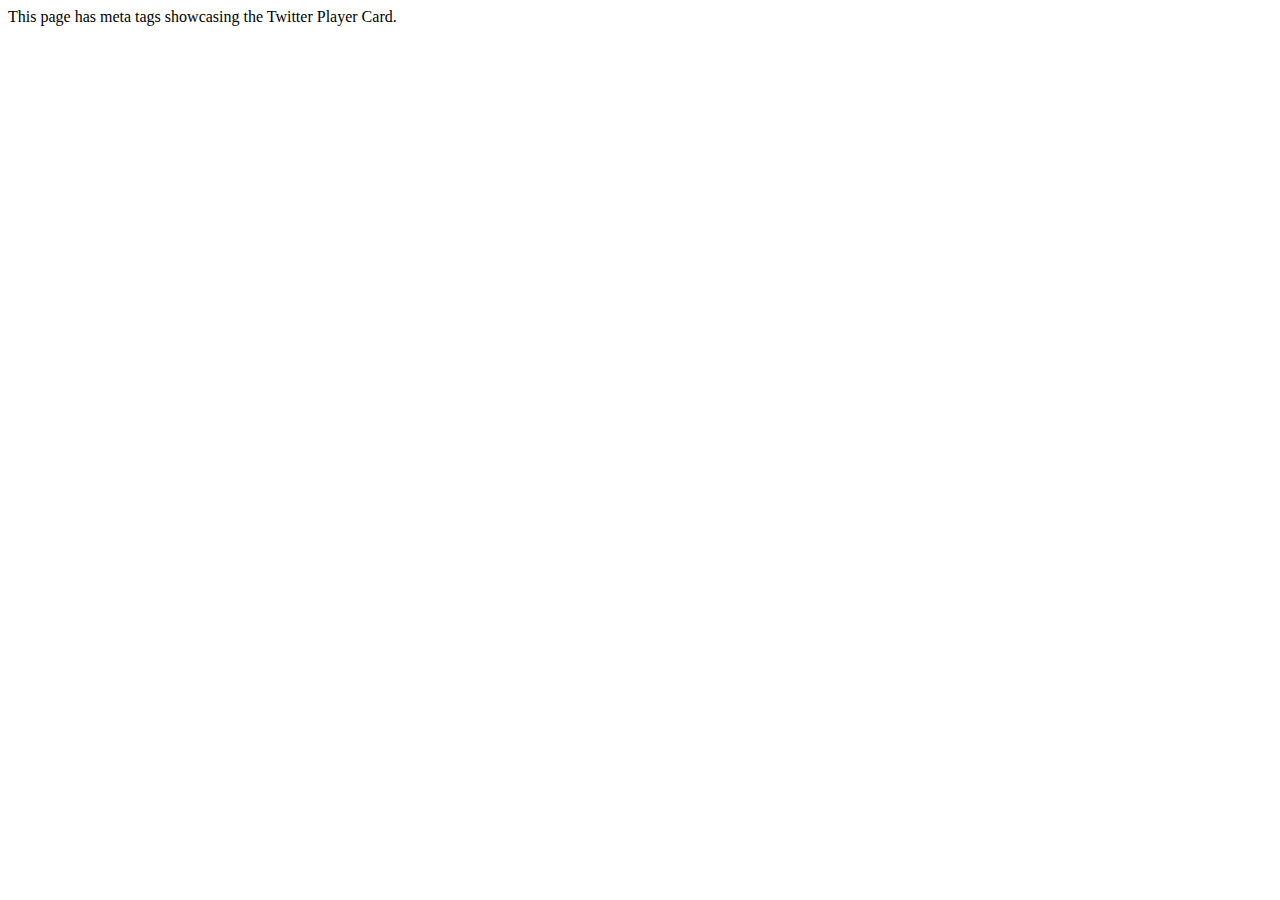
==== index.html @ 78648a36 "Update index.html" ====
<!DOCTYPE html>
<html>
<head>
  <!--
	<meta content='text/html; charset=UTF-8' http-equiv='Content-Type' />
	<meta name="twitter:card" content="player" />
	<meta name="twitter:site" content="@TwitterDev" />
	<meta name="twitter:title" content="Sample Player Card" />
	<meta name="twitter:description" content="This is a sample video. When you implement, make sure all links are secure." />
	<meta name="twitter:image" content="https://yoursite.com/example.png" />
	<meta name="twitter:player" content="https://yoursite.com/container.html" />
	<meta name="twitter:player:width" content="480" />
	<meta name="twitter:player:height" content="480" />
  -->
  
  <meta content='text/html; charset=UTF-8' http-equiv='Content-Type' />
  <meta property="twitter:card" content="player" />
  <meta property="twitter:player" content="player.html" />
  <meta property="twitter:player:width" content="400" />
  <meta property="twitter:player:height" content="100" />
  <meta property="twitter:title" content="Twitter Audio Card">
  <meta property="twitter:site" content="@yooohaku">
  <meta property="twitter:image" content="https://img.favpng.com/7/1/16/computer-icons-youtube-play-button-clip-art-png-favpng-JkQ8Z75HhPt4Rr6LqRhNmdBeH.jpg" />
</head>

<body>

This page has meta tags showcasing the Twitter Player Card.

</body>
</html>
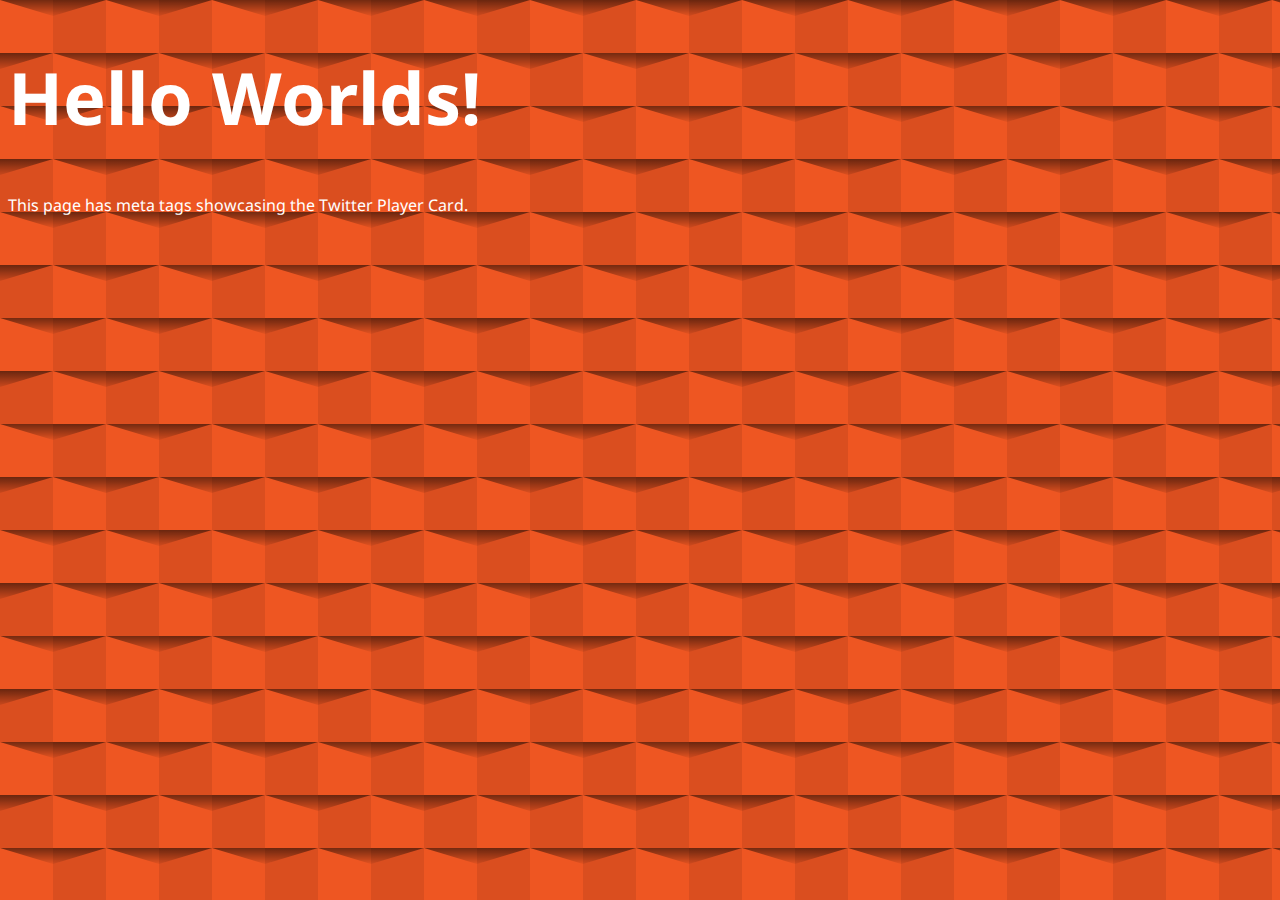
==== commit de32f262: "Update index.html" ====
--- a/index.html
+++ b/index.html
@@ -1,6 +1,8 @@
 <!DOCTYPE html>
 <html>
 <head>
+  <link rel="stylesheet" type="text/css" href="style.css">
+  <link href="https://fonts.googleapis.com/css?family=Noto+Sans:400,700&display=swap" rel="stylesheet">
   <!--
 	<meta content='text/html; charset=UTF-8' http-equiv='Content-Type' />
 	<meta name="twitter:card" content="player" />
@@ -15,7 +17,7 @@
   
   <meta content='text/html; charset=UTF-8' http-equiv='Content-Type' />
   <meta property="twitter:card" content="player" />
-  <meta property="twitter:player" content="player.html" />
+  <meta property="twitter:player" content="https://osaimola.github.io/player.html" />
   <meta property="twitter:player:width" content="400" />
   <meta property="twitter:player:height" content="100" />
   <meta property="twitter:title" content="Twitter Audio Card">
@@ -24,7 +26,7 @@
 </head>
 
 <body>
-
+<h1>Hello Worlds!</h1>
 This page has meta tags showcasing the Twitter Player Card.
 
 </body>
--- a/style.css
+++ b/style.css
@@ -0,0 +1,13 @@
+body {
+  font-family: 'Noto Sans', sans-serif;
+  color: white;
+  background-color: #ee5622;
+  background-image: url("data:image/svg+xml,%3Csvg xmlns='http://www.w3.org/2000/svg' width='106' height='106' viewBox='0 0 200 200'%3E%3Cdefs%3E%3ClinearGradient id='a' gradientUnits='userSpaceOnUse' x1='100' y1='33' x2='100' y2='-3'%3E%3Cstop offset='0' stop-color='%23000' stop-opacity='0'/%3E%3Cstop offset='1' stop-color='%23000' stop-opacity='1'/%3E%3C/linearGradient%3E%3ClinearGradient id='b' gradientUnits='userSpaceOnUse' x1='100' y1='135' x2='100' y2='97'%3E%3Cstop offset='0' stop-color='%23000' stop-opacity='0'/%3E%3Cstop offset='1' stop-color='%23000' stop-opacity='1'/%3E%3C/linearGradient%3E%3C/defs%3E%3Cg fill='%23ca481d' fill-opacity='0.56'%3E%3Crect x='100' width='100' height='100'/%3E%3Crect y='100' width='100' height='100'/%3E%3C/g%3E%3Cg fill-opacity='0.56'%3E%3Cpolygon fill='url(%23a)' points='100 30 0 0 200 0'/%3E%3Cpolygon fill='url(%23b)' points='100 100 0 130 0 100 200 100 200 130'/%3E%3C/g%3E%3C/svg%3E");
+}
+
+h1 {
+color: white;
+font-size:72px;
+font-weight: 700;
+}
+  
